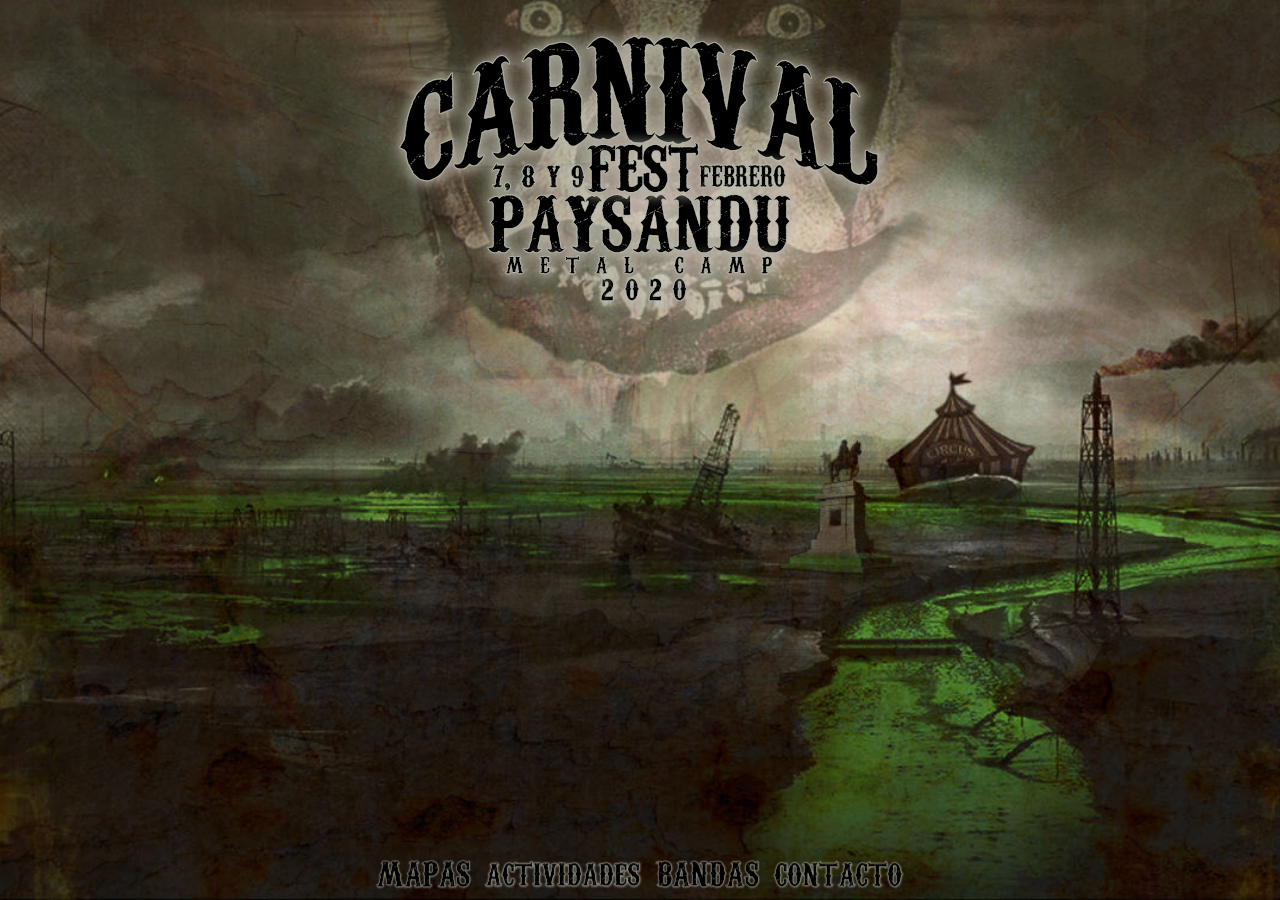
==== test/metalcamp2020/index.html @ 7e00de51 "Subiendo test de la página del Carnival Fest Metal Camp 2020" ====
<!DOCTYPE html>
<html lang="es">
<head>
    <meta http-equiv="Content-Type" content="text/html;charset=UTF-8">
    <meta name="viewport" content="width=device-width, initial-scale=1.0">
    <title>Carnival Fest Paysandú Metal Camp 2020</title>

    <link rel="shortcut icon" href="img/favicon.png" type="image/png">
    <link rel="stylesheet" href="css/style.css">
</head>
<body>
    <!-- img src="img/logo_carnival_web.png" alt="Logo Carnival Fest" -->

    <section id="inicio">
        <a href="#inicio"><h1>Carnival Fest Paysandú Metal Camp 2020</h1></a>
        
        <nav>
            <a href="#lugar">Lugar</a>
            <a href="#programa">Programa</a>
            <a href="#bandas">Bandas</a>
            <!-- <a href="#tickets">Tickets</a> -->
            <a href="#contacto">Contacto</a>
        </nav>
    </section>

    <section id="lugar">
        <h2>Lugar</h2>
        <p>Esta sección es Lugar</p>
    </section>
    <section id="programa">
        <h2>Programa</h2>
        <p>Esta sección es Programa</p>
    </section>
    <section id="bandas">
        <h2>Bandas</h2>
        <p>Esta sección es Bandas</p>
    </section>
    <!--
    <section id="tickets">
        <h2>Tickets</h2>
        <p>Esta sección es Tickets</p>
    </section>
    -->
    <section id="contacto">
        <h2>Contacto</h2>
        <p>Esta sección es Contacto</p>
    </section>

    <script src="js/app.js?12" async defer></script>
</body>
</html>
---- test/metalcamp2020/css/style.css ----
html, body, div, section {
    margin: 0;
    padding: 0;
    box-sizing: border-box;
}

/*** Router ***/
section {
    display: none;
}

section:target,
section#inicio {
    display: block;
}

/*** Fuentes ***/
body {
    font-family: Arial, Helvetica, sans-serif;
    background: #222 url(../img/fondo_1600_web.jpg) no-repeat center center fixed;
    background-size: cover;
}

/*** Título principal y logo ***/
h1, nav {
    position: fixed;
    display: block;
}

:target h1 {
    left: 50%;
    transform: scale(1) rotate(0) translate(-50%,0%);
}

h1 {
    width: 512px;
    height: 298px;
    max-width: 100%;
    
    color: transparent;
    background: transparent url(../img/logo_carnival_web.png) no-repeat center;
    
    left: 0%;
    transform: scale(.5) rotate(-10deg) translate(-40%,-80%);
    
    transition: left 1s ease-in-out, transform 1s ease-in-out;
}

@keyframes totopnav {
    0% {
        top: 100%;
        right: 50%;
        transform: translate(50%,-100%);
        opacity: 1;
    }
    
    50% {
        top: 100%;
        right: 50%;
        transform: translate(50%,0);
        opacity: .2;
    }
    
    51% {
        right: 0;
        top: 0;
        transform: translate(100%,0);
        opacity: .2;
    }
    
    100% {
        right: 0;
        top: 0;
        transform: translate(0,0);
        opacity: 1;
    }
}

:target nav {
    top: 100%;
    right: 50%;
    transform: translate(50%,-100%);
}

nav {
    right: 0;
    top: 0;
    transform: translate(0,0);
    /*
    animation-name: totopnav;
    animation-duration: 1s;
    */
}

/** Menú **/
nav a {
    /*color: transparent;*/
    margin: .4em .2em;
}

nav a[href*=lugar]      { content: url("../img/button_mapas.png"); }
nav a[href*=programa]   { content: url("../img/button_actividades.png"); }
nav a[href*=bandas]     { content: url("../img/button_bandas.png"); }
nav a[href*=contacto]   { content: url("../img/button_contacto.png"); }
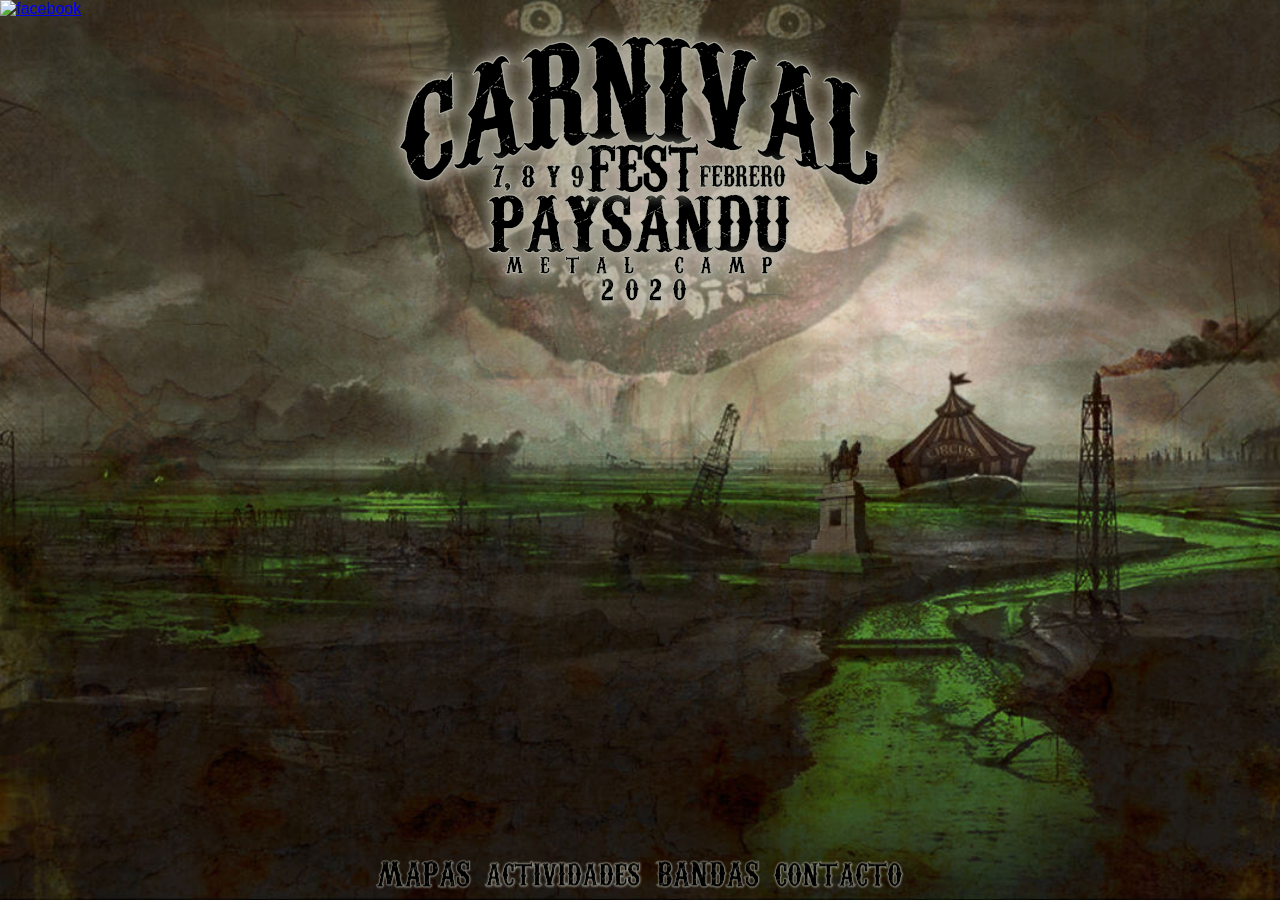
==== commit 84f0e623: "Se inicia el desarrollo de las secciones" ====
--- a/test/metalcamp2020/index.html
+++ b/test/metalcamp2020/index.html
@@ -11,7 +11,7 @@
 <body>
     <!-- img src="img/logo_carnival_web.png" alt="Logo Carnival Fest" -->
 
-    <section id="inicio">
+    <section id="inicio" class="main">
         <a href="#inicio"><h1>Carnival Fest Paysandú Metal Camp 2020</h1></a>
         
         <nav>
@@ -21,19 +21,34 @@
             <!-- <a href="#tickets">Tickets</a> -->
             <a href="#contacto">Contacto</a>
         </nav>
+
+        <div class="social">
+            <a href="//www.facebook.com/carnivalfestpaysandu" target="_blank">
+                <img src="img/facebook_button.png" alt="facebook">
+            </a>
+        </div>
     </section>
 
+    <!-- Mapas y demás -->
     <section id="lugar">
         <h2>Lugar</h2>
-        <p>Esta sección es Lugar</p>
+        <img src="img/mapa_700.png" alt="mapa">
+        <p>Este es el plano general del Carnival Fest Metal Camp. Cuenta con zonas de Camping A y B para que nadie se quede sin un lugar seguro para descansar y dejar sus pertenencias, estacionamientos vigilados, una amplia zona de feria con muchas actividades para todos los gustos, un campo general donde estará el escenario principal y uno alternativo dónde se van a llevar a cabo muchas actividades a la par de las bandas que van a estar actuando en vivo día a día.</p>
     </section>
+
+    <!-- Programa de actividades -->
     <section id="programa">
         <h2>Programa</h2>
-        <p>Esta sección es Programa</p>
+        <p>Lorem ipsum dolor sit amet, consectetur adipiscing elit, sed do eiusmod tempor incididunt ut labore et dolore magna aliqua. Ut enim ad minim veniam, quis nostrud exercitation ullamco laboris nisi ut aliquip ex ea commodo consequat. Duis aute irure dolor in reprehenderit in voluptate velit esse cillum dolore eu fugiat nulla pariatur. Excepteur sint occaecat cupidatat non proident, sunt in culpa qui officia deserunt mollit anim id est laborum.</p>
+        <p>Lorem ipsum dolor sit amet, consectetur adipiscing elit, sed do eiusmod tempor incididunt ut labore et dolore magna aliqua. Ut enim ad minim veniam, quis nostrud exercitation ullamco laboris nisi ut aliquip ex ea commodo consequat. Duis aute irure dolor in reprehenderit in voluptate velit esse cillum dolore eu fugiat nulla pariatur. Excepteur sint occaecat cupidatat non proident, sunt in culpa qui officia deserunt mollit anim id est laborum.</p>
+        <p>Lorem ipsum dolor sit amet, consectetur adipiscing elit, sed do eiusmod tempor incididunt ut labore et dolore magna aliqua. Ut enim ad minim veniam, quis nostrud exercitation ullamco laboris nisi ut aliquip ex ea commodo consequat. Duis aute irure dolor in reprehenderit in voluptate velit esse cillum dolore eu fugiat nulla pariatur. Excepteur sint occaecat cupidatat non proident, sunt in culpa qui officia deserunt mollit anim id est laborum.</p>
+        <p>Lorem ipsum dolor sit amet, consectetur adipiscing elit, sed do eiusmod tempor incididunt ut labore et dolore magna aliqua. Ut enim ad minim veniam, quis nostrud exercitation ullamco laboris nisi ut aliquip ex ea commodo consequat. Duis aute irure dolor in reprehenderit in voluptate velit esse cillum dolore eu fugiat nulla pariatur. Excepteur sint occaecat cupidatat non proident, sunt in culpa qui officia deserunt mollit anim id est laborum.</p>
     </section>
+
+    <!-- Bandas (General) -->
     <section id="bandas">
         <h2>Bandas</h2>
-        <p>Esta sección es Bandas</p>
+        <p>Lorem ipsum dolor sit amet, consectetur adipiscing elit, sed do eiusmod tempor incididunt ut labore et dolore magna aliqua. Ut enim ad minim veniam, quis nostrud exercitation ullamco laboris nisi ut aliquip ex ea commodo consequat. Duis aute irure dolor in reprehenderit in voluptate velit esse cillum dolore eu fugiat nulla pariatur. Excepteur sint occaecat cupidatat non proident, sunt in culpa qui officia deserunt mollit anim id est laborum.</p>
     </section>
     <!--
     <section id="tickets">
@@ -43,9 +58,9 @@
     -->
     <section id="contacto">
         <h2>Contacto</h2>
-        <p>Esta sección es Contacto</p>
+	<p>Lorem ipsum dolor sit amet, consectetur adipiscing elit, sed do eiusmod tempor incididunt ut labore et dolore magna aliqua. Ut enim ad minim veniam, quis nostrud exercitation ullamco laboris nisi ut aliquip ex ea commodo consequat. Duis aute irure dolor in reprehenderit in voluptate velit esse cillum dolore eu fugiat nulla pariatur. Excepteur sint occaecat cupidatat non proident, sunt in culpa qui officia deserunt mollit anim id est laborum.</p>
     </section>
 
     <script src="js/app.js?12" async defer></script>
 </body>
-</html>+</html>
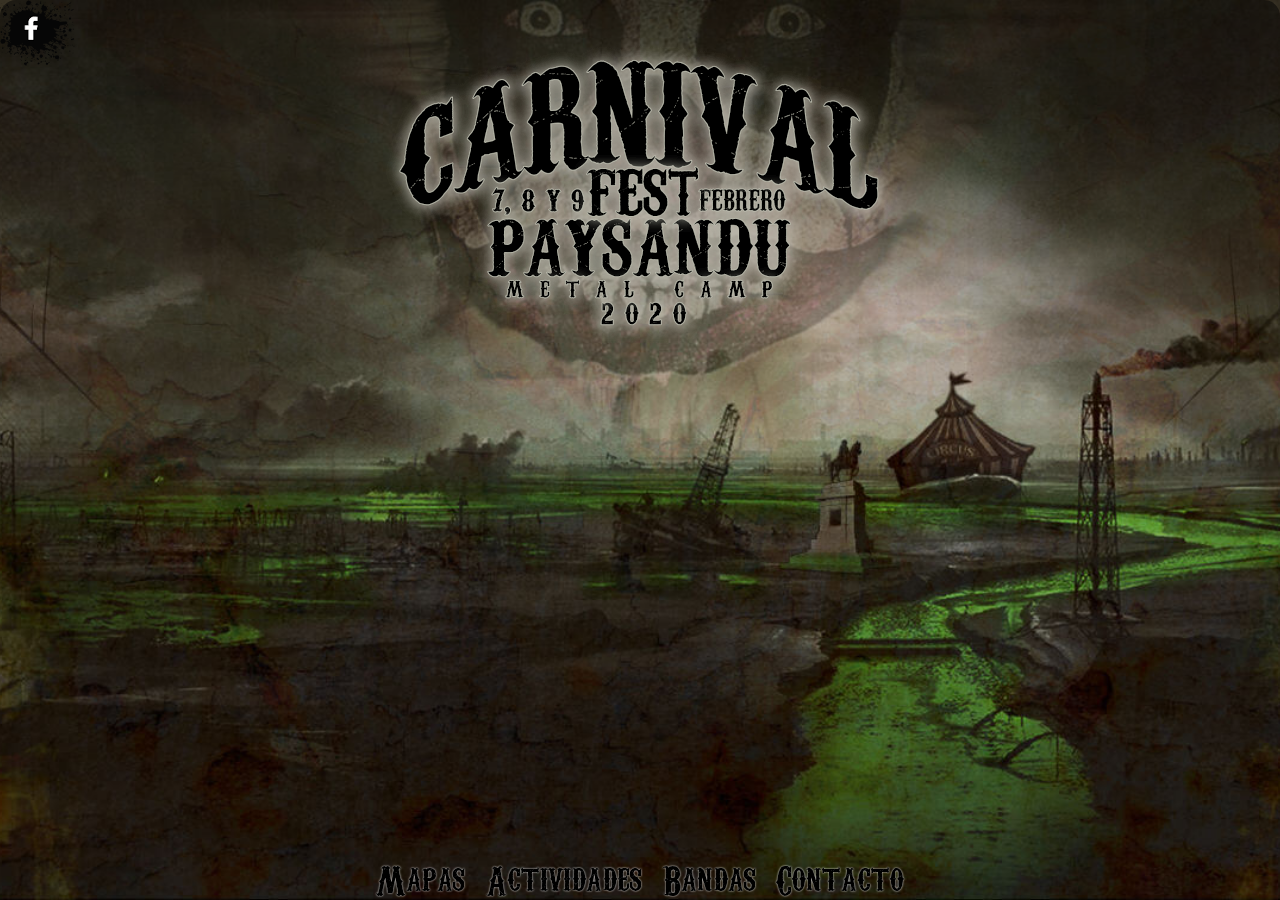
==== commit f8c20a50: "Commit para prueba con nueva seccion de actividades y agregado de la fuente Carnivalee" ====
--- a/test/metalcamp2020/index.html
+++ b/test/metalcamp2020/index.html
@@ -15,8 +15,8 @@
         <a href="#inicio"><h1>Carnival Fest Paysandú Metal Camp 2020</h1></a>
         
         <nav>
-            <a href="#lugar">Lugar</a>
-            <a href="#programa">Programa</a>
+            <a href="#lugar">Mapas</a>
+            <a href="#programa">Actividades</a>
             <a href="#bandas">Bandas</a>
             <!-- <a href="#tickets">Tickets</a> -->
             <a href="#contacto">Contacto</a>
@@ -29,37 +29,114 @@
         </div>
     </section>
 
-    <!-- Mapas y demás -->
-    <section id="lugar">
-        <h2>Lugar</h2>
-        <img src="img/mapa_700.png" alt="mapa">
-        <p>Este es el plano general del Carnival Fest Metal Camp. Cuenta con zonas de Camping A y B para que nadie se quede sin un lugar seguro para descansar y dejar sus pertenencias, estacionamientos vigilados, una amplia zona de feria con muchas actividades para todos los gustos, un campo general donde estará el escenario principal y uno alternativo dónde se van a llevar a cabo muchas actividades a la par de las bandas que van a estar actuando en vivo día a día.</p>
-    </section>
+    <!-- <div class="contenedor"> -->
 
-    <!-- Programa de actividades -->
-    <section id="programa">
-        <h2>Programa</h2>
+        <!-- Mapas y demás -->
+        <section id="lugar">
+            <h2>Mapas</h2>
+            <p>
+                Este es el plano general del Carnival Fest Metal Camp.
+                Cuenta con zonas de Camping A y B para que nadie se quede
+                sin un lugar seguro para descansar y dejar sus pertenencias,
+                estacionamientos vigilados, una amplia zona de feria con muchas
+                actividades para todos los gustos, un campo general donde estará
+                el escenario principal y uno alternativo dónde se van a llevar
+                a cabo muchas actividades a la par de las bandas que van a estar
+                actuando en vivo día a día.
+            </p>
+            <img src="img/mapa_700.png" alt="mapa">
+            
+        </section>
+
+        <!-- Programa de actividades -->
+        <section id="programa">
+            <h2>Actividades</h2>
+
+            <table>
+                <thead>
+                    <tr>
+                        <th></th>
+                        <th>Viernes</th>
+                        <th>Sabado</th>
+                        <th>Domingo</th>
+                    </tr>
+                </thead>
+                <tbody>
+                    <tr>
+                        <th>14:00</th>
+                        <td></td><td></td><td><a href="#bandas-Ruta">Ruta 504</a></td>
+                    </tr>
+                    <tr>
+                        <th>15:00</th>
+                        <td></td><td></td><td><a href="#bandas-Tio">Tio Toya</a></td>
+                    </tr>
+                    <tr>
+                        <th>16:00</th>
+                        <td><a href="#bandas-Ropa">Ropa Vieja</a></td><td><a href="#bandas-Escoria">Escoria</a></td><td><a href="#bandas-Hijos">Hijos Bastardos</a></td>
+                    </tr>
+                    <tr>
+                        <th>17:00</th>
+                        <td><a href="#bandas-Antagonica">Antagonica</a></td><td><a href="#bandas-Herencia">Herencia de Sangre</a></td><td><a href="#bandas-RR">RR 1984</a></td>
+                    </tr>
+                    <tr>
+                        <th>18:00</th>
+                        <td><a href="#bandas-Anarky">Anarky's Child</a></td><td><a href="#bandas-Eslabon">Eslabon</a></td><td><a href="#bandas-Ecivresotua">Ecivresotua</a></td>
+                    </tr>
+                    <tr>
+                        <th>19:00</th>
+                        <td><a href="#bandas-Aguas">Aguas Turbias</a></td><td><a href="#bandas-Maquinaria">Maquinaria Pesada</a></td><td><a href="#bandas-Mala">Mala Influencia</a></td>
+                    </tr>
+                    <tr>
+                        <th>20:00</th>
+                        <td><a href="#bandas-Magna">Magna</a></td><td><a href="#bandas-Days">Days of the Phoenix</a></td><td><a href="#bandas-X">X-X</a></td>
+                    </tr>
+                    <tr>
+                        <th>21:00</th>
+                        <td><a href="#bandas-Vademekhum">Vademekhum</a></td><td><a href="#bandas-Vermiforme">Vermiforme</a></td><td><a href="#bandas-Arte">Arte Blasfemo</a></td>
+                    </tr>
+                    <tr>
+                        <th>22:00</th>
+                        <td><a href="#bandas-Sin">Sin Principios</a></td><td><a href="#bandas-Parasital">Parasital Existence</a></td><td><a href="#bandas-B612">B612</a></td>
+                    </tr>
+                    <tr>
+                        <th>23:00</th>
+                        <td><a href="#bandas-Apneuma">Apneuma</a></td><td><a href="#bandas-Horror">Horror on Black Hills</a></td><td><a href="#bandas-Spiritcraft">Spiritcraft</a></td>
+                    </tr>
+                    <tr>
+                        <th>00:00</th>
+                        <td><a href="#bandas-Espectros">Espectros</a></td><td><a href="#bandas-Ritual">Ritual de Nacimiento</a></td><td><a href="#bandas-Cimarron">Cimarron</a></td>
+                    </tr>
+                    <tr>
+                        <th>01:00</th>
+                        <td><a href="#bandas-Barbarie">Barbarie</a></td><td><a href="#bandas-V">V.I.D.A</a></td><td></td>
+                    </tr>
+                    <tr>
+                        <th>02:00</th>
+                        <td><a href="#bandas-Serpentor">Serpentor</a></td><td><a href="#bandas-Plan">Plan Cuatro</a></td><td></td>
+                    </tr>
+                </tbody>
+            </table>
+        </section>
+
+        <!-- Bandas (General) -->
+        <section id="bandas">
+            <h2>Bandas</h2>
+            
+
+
+        </section>
+        <!--
+        <section id="tickets">
+            <h2>Tickets</h2>
+            <p>Esta sección es Tickets</p>
+        </section>
+        -->
+        <section id="contacto">
+            <h2>Contacto</h2>
         <p>Lorem ipsum dolor sit amet, consectetur adipiscing elit, sed do eiusmod tempor incididunt ut labore et dolore magna aliqua. Ut enim ad minim veniam, quis nostrud exercitation ullamco laboris nisi ut aliquip ex ea commodo consequat. Duis aute irure dolor in reprehenderit in voluptate velit esse cillum dolore eu fugiat nulla pariatur. Excepteur sint occaecat cupidatat non proident, sunt in culpa qui officia deserunt mollit anim id est laborum.</p>
-        <p>Lorem ipsum dolor sit amet, consectetur adipiscing elit, sed do eiusmod tempor incididunt ut labore et dolore magna aliqua. Ut enim ad minim veniam, quis nostrud exercitation ullamco laboris nisi ut aliquip ex ea commodo consequat. Duis aute irure dolor in reprehenderit in voluptate velit esse cillum dolore eu fugiat nulla pariatur. Excepteur sint occaecat cupidatat non proident, sunt in culpa qui officia deserunt mollit anim id est laborum.</p>
-        <p>Lorem ipsum dolor sit amet, consectetur adipiscing elit, sed do eiusmod tempor incididunt ut labore et dolore magna aliqua. Ut enim ad minim veniam, quis nostrud exercitation ullamco laboris nisi ut aliquip ex ea commodo consequat. Duis aute irure dolor in reprehenderit in voluptate velit esse cillum dolore eu fugiat nulla pariatur. Excepteur sint occaecat cupidatat non proident, sunt in culpa qui officia deserunt mollit anim id est laborum.</p>
-        <p>Lorem ipsum dolor sit amet, consectetur adipiscing elit, sed do eiusmod tempor incididunt ut labore et dolore magna aliqua. Ut enim ad minim veniam, quis nostrud exercitation ullamco laboris nisi ut aliquip ex ea commodo consequat. Duis aute irure dolor in reprehenderit in voluptate velit esse cillum dolore eu fugiat nulla pariatur. Excepteur sint occaecat cupidatat non proident, sunt in culpa qui officia deserunt mollit anim id est laborum.</p>
-    </section>
-
-    <!-- Bandas (General) -->
-    <section id="bandas">
-        <h2>Bandas</h2>
-        <p>Lorem ipsum dolor sit amet, consectetur adipiscing elit, sed do eiusmod tempor incididunt ut labore et dolore magna aliqua. Ut enim ad minim veniam, quis nostrud exercitation ullamco laboris nisi ut aliquip ex ea commodo consequat. Duis aute irure dolor in reprehenderit in voluptate velit esse cillum dolore eu fugiat nulla pariatur. Excepteur sint occaecat cupidatat non proident, sunt in culpa qui officia deserunt mollit anim id est laborum.</p>
-    </section>
-    <!--
-    <section id="tickets">
-        <h2>Tickets</h2>
-        <p>Esta sección es Tickets</p>
-    </section>
-    -->
-    <section id="contacto">
-        <h2>Contacto</h2>
-	<p>Lorem ipsum dolor sit amet, consectetur adipiscing elit, sed do eiusmod tempor incididunt ut labore et dolore magna aliqua. Ut enim ad minim veniam, quis nostrud exercitation ullamco laboris nisi ut aliquip ex ea commodo consequat. Duis aute irure dolor in reprehenderit in voluptate velit esse cillum dolore eu fugiat nulla pariatur. Excepteur sint occaecat cupidatat non proident, sunt in culpa qui officia deserunt mollit anim id est laborum.</p>
-    </section>
+        </section>
+        
+    <!-- </div> -->
 
     <script src="js/app.js?12" async defer></script>
 </body>
--- a/test/metalcamp2020/css/style.css
+++ b/test/metalcamp2020/css/style.css
@@ -1,24 +1,58 @@
+/*** Reset ***/
 html, body, div, section {
     margin: 0;
     padding: 0;
     box-sizing: border-box;
 }
 
+/*** Variables ***/
+:root {
+    --top-margin: 60px;
+}
+
 /*** Router ***/
 section {
     display: none;
 }
 
 section:target,
-section#inicio {
+section.main {
     display: block;
 }
 
+@keyframes section-appear {
+    0% {
+        opacity: 0;
+        transform: translate(-50%, 30px);
+    }
+    
+    100% {
+        opacity: 1;
+        transform: translate(-50%, 0);
+    }
+}
+
+section:target {
+    animation: section-appear .5s linear;
+}
+
+section.main {
+    animation: none;
+}
+
 /*** Fuentes ***/
+@font-face {
+    font-family: "CarnivalFest";
+    src: url("../fonts/carnival_font.ttf");
+}
+
 body {
     font-family: Arial, Helvetica, sans-serif;
+    
     background: #222 url(../img/fondo_1600_web.jpg) no-repeat center center fixed;
     background-size: cover;
+    color: #fff;
+    text-shadow: 1px 1px 1px #000;
 }
 
 /*** Título principal y logo ***/
@@ -39,6 +73,7 @@
     
     color: transparent;
     background: transparent url(../img/logo_carnival_web.png) no-repeat center;
+    text-shadow: none;
     
     left: 0%;
     transform: scale(.5) rotate(-10deg) translate(-40%,-80%);
@@ -46,33 +81,23 @@
     transition: left 1s ease-in-out, transform 1s ease-in-out;
 }
 
-@keyframes totopnav {
+@keyframes nav-totop {
     0% {
-        top: 100%;
-        right: 50%;
-        transform: translate(50%,-100%);
-        opacity: 1;
-    }
-    
-    50% {
-        top: 100%;
-        right: 50%;
+        transform: translate(0,-100%);
+    }
+    
+    100% {
+        transform: translate(0,0);
+    }
+}
+
+@keyframes nav-tobottom {
+    0% {
         transform: translate(50%,0);
-        opacity: .2;
-    }
-    
-    51% {
-        right: 0;
-        top: 0;
-        transform: translate(100%,0);
-        opacity: .2;
     }
     
     100% {
-        right: 0;
-        top: 0;
-        transform: translate(0,0);
-        opacity: 1;
+        transform: translate(50%, -100%);
     }
 }
 
@@ -80,25 +105,156 @@
     top: 100%;
     right: 50%;
     transform: translate(50%,-100%);
+    
+    animation: nav-tobottom .6s ease-out;
 }
 
 nav {
     right: 0;
     top: 0;
     transform: translate(0,0);
-    /*
-    animation-name: totopnav;
-    animation-duration: 1s;
-    */
+    
+    animation: nav-totop .6s ease-out;
 }
 
 /** Menú **/
 nav a {
     /*color: transparent;*/
     margin: .4em .2em;
-}
-
-nav a[href*=lugar]      { content: url("../img/button_mapas.png"); }
-nav a[href*=programa]   { content: url("../img/button_actividades.png"); }
-nav a[href*=bandas]     { content: url("../img/button_bandas.png"); }
-nav a[href*=contacto]   { content: url("../img/button_contacto.png"); }+    font-family: CarnivalFest;
+    text-decoration: none;
+    color: #000;
+    text-shadow: 0 0 2px #fff;
+    font-size: 2.4em;
+}
+
+:target .social {
+    top: 0;
+    left: 0;
+    transform: translate(0, 0);
+    
+    animation: nav-totop .6s;
+}
+
+.social {
+    position: fixed;
+    top: 100%;
+    left: 100%;
+    transform: translate(-100%, -100%);
+}
+
+/** Secciones **/
+section {
+    position: absolute;
+    padding: 1.5em;
+    
+    top: var(--top-margin);
+    left: 50%;
+    transform: translate(-50%, 0);
+    
+    width: 100%;
+    max-width: 800px;
+    min-height: 60vh;
+    
+    border-top-left-radius: 1em;
+    border-top-right-radius: 1em;
+    
+    overflow-y: auto;
+    
+    background: rgba(0,0,0,.4);
+    background: transparent linear-gradient(rgba(0,0,0,.5),rgba(0,0,0,0));
+}
+
+section.main {
+    position: fixed;
+    margin: 0;
+    background: transparent linear-gradient(rgba(0,0,0,.5),rgba(0,0,0,0));
+    max-width: none;
+    
+    top: 0;
+    left: unset;
+    transform: unset;
+}
+
+.main h1,
+.main nav {
+    z-index: 100;
+}
+
+h2 {
+    margin: 0 0 1rem;
+    text-align: center;
+    font-family: CarnivalFest;
+    font-weight: normal;
+    font-size: 3em;
+    color: #000;
+    text-shadow: 0 0 2px #fff;
+}
+
+#lugar {
+    text-align: center;
+}
+
+section p {
+    width: 80%;
+    margin: .4em auto;
+    text-align: left;
+}
+
+/*** Programa ***/
+table {
+    width: 100%;
+    font-family: CarnivalFest;
+    font-size: 20px;
+    text-shadow: 1px 1px 0 #000, 1px -1px 0 #000, -1px 1px 0 #000, -1px -1px 0 #000;
+}
+
+td {
+    text-align: center;
+    color: #8d9c7b;
+}
+
+th {
+    font-weight: normal;
+}
+
+thead th {
+    font-size: 30px;
+    color: #fff;
+}
+
+tbody th {
+    color: #c65c28;
+    font-size: 18px;
+}
+
+tbody a {
+    text-decoration: none;
+    color: inherit;
+}
+
+tbody a:hover {
+    color: #fff;
+    transform: scale(1.4);
+}
+
+tbody tr {
+    border: none;
+    border-bottom: 1px solid #000;
+}
+
+tbody tr:nth-of-type(2n + 1) {
+    background: rgba(0,0,0,.6);
+}
+
+.contenedor {
+    position: fixed;
+    top: 0;
+    bottom: 0;
+    right: 0;
+    left: 0;
+    
+    z-index: 10;
+    
+    overflow-y: auto;
+}